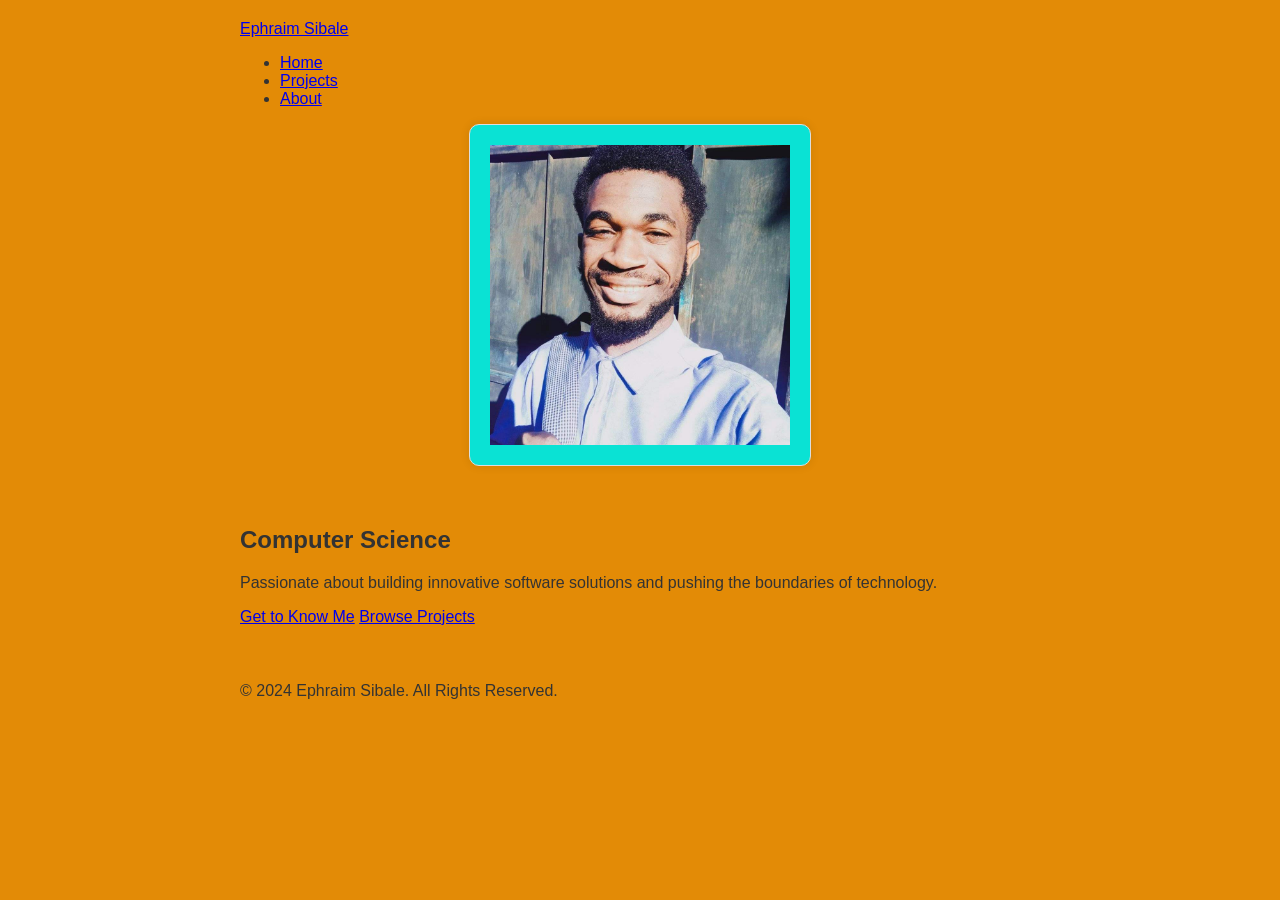
==== index.html @ 5bdf0754 "Add files via upload" ====
<!DOCTYPE html>
<html lang="en">
<head>
    <meta charset="UTF-8">
    <meta name="viewport" content="width=device-width, initial-scale=1.0">
    <title>Computer Engineering Portfolio</title>
    <link rel="stylesheet" href="style.css">
</head>

<meta charset="UTF-8">
<meta name="viewport" content="width=device-width, initial-scale=1.0">
<title>Computer Engineering Portfolio</title>
<link rel="stylesheet" href="style.css">
<style>

 </style>
</body>
    <header>
        <div class="container">
            <nav>
                <a href="#" class="logo">Ephraim Sibale</a>
                <ul>
                    <li><a href="#" id="home-link">Home</a></li>
                    <li><a href="#" id="projects-link">Projects</a></li>
                    <li><a href="#" id="about-link">About</a></li>
                </ul>
            </nav>
            <div class="profile-picture">
                <img src="1.jpg" alt="Ephraim Sibale">
            </div>
        </div>
    </header>

    <section class="hero" id="home-section">
        <div class="container">
            <h1>Computer Science</h1>
            <p>Passionate about building innovative software solutions and pushing the boundaries of technology.</p>
            <a href="#" class="btn">Get to Know Me</a>
            <a href="#" class="btn">Browse Projects</a>
        </div>
    </section>
<!-- ... (rest of the HTML code remains the same) ... -->

<section class="projects" id="projects-section" style="display: none;">
    <div class="container">
      <h2>Projects</h2>
      <div class="project-grid">
        <div class="project-slide">
          <img src="20.jpg" alt="Project 1">
          <h3>Intergration with AI</h3>
          <p>Web Search Optimization, AI-powered SEO tools that improve website visibility.</p>
        </div>
        <div class="project-slide">
          <img src="25.png" alt="Project 2">
          <h3>Digital Transformation</h3>
          <p>Cloud Computing: Enabling scalable, on-demand access to computing resources and storage.</p>
        </div>
        <div class="project-slide">
          <img src="30.png" alt="Project 3">
          <h3>IT Project management</h3>
          <p>Resource Allocation Software (e.g., Resource Guru, Float): Optimize team utilization and workload management.</p>
        </div>
      </div>
      <div class="project-nav">
        <button class="prev" id="prev-btn">Prev</button>
        <button class="next" id="next-btn">Next</button>
      </div>
    </div>
  </section>
  
  <!-- ... (rest of the HTML code remains the same) ... -->
   

    <section class="about" id="about-section" style="display: none;">
        <div class="container">
            <h2>Experience</h2>
            <div class="experience-list">
                <div class="experience-item">
                    <h3>Software Engineer</h3>
                    <span>SAIMFUR FREIGHT | May 2022 - March 2023</span>
                    <ul>
                        <li>Developed and implemented a softwares using Visual Studio, Eclipse, IntelliJ IDEA and NetBeans.</li>
                        <li>Optimized Database queries,Server configuration and Network protocols for improved performance and scalability.</li>
                        <li>Collaborated with a team of engineers to design and deploy Cloud-based, Cybersecurity threat detection system.</li>
                    </ul>
                </div>
                <div class="experience-item">
                    <h3>Internship</h3>
                    <span>ITECH SOLUTIONS | June 2023 - August 2024</span>
                    <ul>
                        <li>Gained practical experience in Computer Vision,Natural Language Processing and Network Administration .</li>
                        <li>Assisted with the development and testing of E-commerce website and Customer relationship management (CRM) system.</li>
                        <li>Learned about Agile development methodologies (e.g., Scrum, Kanban) and Software architecture patterns (e.g., Microservices,Monolithic).</li>
                    </ul>
                </div>
            </div>
            <h2>Skills</h2>
            <div class="skills-grid">
                <div class="skill-group">
                    <h3>Programming Languages</h3>
                    <ul>
                        <li>C++</li>
                        <li>Python</li>
                        <li>Java</li>
                        <li>Assembly Language</li>
                    </ul>
                </div>
                <div class="skill-group">
                    <h3>Software Development</h3>
                    <ul>
                        <li>Agile Methodologies</li>
                        <li>Software Design Patterns</li>
                        <li>Version Control (Git)</li>
                         <li>Database Management</li>
                    </ul>
                </div>
                <div class="skill-group">
                    <h3>Hardware & Networks</h3>
                    <ul>
                        <li>Computer Architecture</li>
                        <li>Network Protocols (TCP/IP)</li>
                        <li>Embedded Systems</li>
                        <li>Digital Signal Processing</li>
                    </ul>
                </div>
                <div class="skill-group">
                    <h3>Other</h3>
                    <ul>
                        <li>Problem Solving</li>
                        <li>Communication</li>
                        <li>Teamwork</li>
                        <li>Leadership</li>
                    </ul>
                </div>
            </div>
        </div>
    </section>

    <footer>
        <div class="container">
            <p>&copy; 2024 Ephraim Sibale. All Rights Reserved.</p>
        </div>
    </footer>
</body>
</html>
<script>
    // Get the links and sections
    const homeLink = document.getElementById('home-link');
    const projectsLink = document.getElementById('projects-link');
    const aboutLink = document.getElementById('about-link');
    const homeSection = document.getElementById('home-section');
    const projectsSection = document.getElementById('projects-section');
    const aboutSection = document.getElementById('about-section');

    // Add event listeners to the links
    homeLink.addEventListener('click', () => {
        homeSection.style.display = 'block';
        projectsSection.style.display = 'none';
        aboutSection.style.display = 'none';
    });

    projectsLink.addEventListener('click', () => {
        homeSection.style.display = 'none';
        projectsSection.style.display = 'block';
        aboutSection.style.display = 'none';
    });

    aboutLink.addEventListener('click', () => {
        homeSection.style.display = 'none';
        projectsSection.style.display = 'none';
        aboutSection.style.display = 'block';
    });

// Add slideshow functionality
const projectSlides = document.querySelectorAll('.project-slide');
const prevBtn = document.getElementById('prev-btn');
const nextBtn = document.getElementById('next-btn');

let currentSlide = 0;

prevBtn.addEventListener('click', () => {
  currentSlide--;
  if (currentSlide < 0) {
    currentSlide = projectSlides.length - 1;
  }
  updateSlideshow();
});

nextBtn.addEventListener('click', () => {
  currentSlide++;
  if (currentSlide >= projectSlides.length) {
    currentSlide = 0;
  }
  updateSlideshow();
});

function updateSlideshow() {
  projectSlides.forEach((slide, index) => {
    if (index === currentSlide) {
      slide.classList.add('active');
    } else {
      slide.classList.remove('active');
    }
  });
}

// Initialize slideshow
updateSlideshow();
</script>
---- style.css ----
body {
  font-family: 'poppins', sans-serif;
  margin: 0;
  background-color: #e38b06;
  color: #333;
}

.container {
  max-width: 800px;
  margin: 0 auto;
  padding: 20px
}

.profile-picture img {
  width: 300px;
  height: 300px;
  border-radius: 50%; /* Make the image a circle */
  object-fit: cover; /* Ensure the image covers the entire area */
  display: block; /* Ensure the image is a block-level element */
  margin: 0 auto; /* Center the image horizontally */
  background-color: #0ae2d4;
  padding: 20px;
  border: 1px solid #ddd;
  border-radius: 10px;
  box-shadow: 0 0 10px rgba(0, 0, 0, 0.1);
  position: relative; /* Add a relative position to the image */
}

.profile-picture img::before {
  content: "";
  position: absolute;
  top: 0;
  left: 0;
  width: 100%;
  height: 100%;
  border-radius: 50%;
  border: 2px solid #0ae2d4;
  animation: circle-animation 3s linear infinite;
}

@keyframes circle-animation {
  0% {
    transform: rotate(0deg);
  }
  100% {
    transform: rotate(360deg);
  }
}

.profile-picture img:hover::before {
  animation: circle-animation 2s linear infinite;
  border-color: #fff;
}

.project-grid {
  display: grid;
  grid-template-columns: repeat(3, 1fr);
  grid-gap: 20px;
}

.project {
  background-color: #0ae2d4;
  padding: 20px;
  border: 1px solid #ddd;
  border-radius: 10px;
  box-shadow: 0 0 10px rgba(0, 0, 0, 0.1);
}

.experience-list {


  list-style: none;
  padding: 0;
  margin: 0;
  background-color: #0ae2d4;
  padding: 20px;
  border: 1px solid #ddd;
  border-radius: 10px;
  box-shadow: 0 0 10px rgba(0, 0, 0, 0.1);
}


.experience-item {
 
  margin-bottom: 20px;
  background-color: #0ae2d4;
  padding: 20px;
  border: 1px solid #ddd;
  border-radius: 10px;
  box-shadow: 0 0 10px rgba(0, 0, 0, 0.1);
}


.skill-group {
  margin-bottom: 20px;
  background-color: #0ae2d4;
  padding: 20px;
  border: 1px solid #ddd;
  border-radius: 10px;
  box-shadow: 0 0 10px rgba(0, 0, 0, 0.1);
}

.skill-group h3 {
  margin-top: 0;
  background-color: #0ae2d4;
  padding: 20px;
  border: 1px solid #ddd;
  border-radius: 10px;
  box-shadow: 0 0 10px rgba(0, 0, 0, 0.1);
}


.skills-grid {
  display: grid;
  grid-template-columns: repeat(2, 1fr);
  grid-gap: 20px;
  background-color: #0ae2d4;
  padding: 20px;
  border: 1px solid #ddd;
  border-radius: 10px;
  box-shadow: 0 0 10px rgba(0, 0, 0, 0.1);
}
/* Add animation and hover effects */

.hero {
  transition: all 0.5s ease-in-out;
}

.hero:hover {
  transform: scale(1.05);
  box-shadow: 0 0 10px rgba(0, 0, 0, 0.2);
}

.project-grid {
  display: flex;
  flex-wrap: wrap;
  justify-content: center;
  background-color: #0ae2d4;
  padding: 20px;
  border: 1px solid #ddd;
  border-radius: 10px;
  box-shadow: 0 0 10px rgba(0, 0, 0, 0.1);
}

.project-slide {
  flex-basis: 30%;
  margin: 20px;
  transition: all 0.5s ease-in-out;
}

.project-slide:hover {
  transform: scale(1.05);
  box-shadow: 0 0 10px rgba(0, 0, 0, 0.2);
}

.project-nav {
  text-align: center;
  margin-top: 20px;
}

.prev, .next {
  background-color: #0ec7cd;
  color: #fff;
  border: none;
  padding: 10px 20px;
  font-size: 16px;
  cursor: pointer;
}

.prev:hover, .next:hover {
  background-color: #15c3c9;
}

/* Add slideshow styles */

.project-slide {
  display: none;
}

.project-slide.active {
  display: block;
}
---- style.css ----
body {
  font-family: 'poppins', sans-serif;
  margin: 0;
  background-color: #e38b06;
  color: #333;
}

.container {
  max-width: 800px;
  margin: 0 auto;
  padding: 20px
}

.profile-picture img {
  width: 300px;
  height: 300px;
  border-radius: 50%; /* Make the image a circle */
  object-fit: cover; /* Ensure the image covers the entire area */
  display: block; /* Ensure the image is a block-level element */
  margin: 0 auto; /* Center the image horizontally */
  background-color: #0ae2d4;
  padding: 20px;
  border: 1px solid #ddd;
  border-radius: 10px;
  box-shadow: 0 0 10px rgba(0, 0, 0, 0.1);
  position: relative; /* Add a relative position to the image */
}

.profile-picture img::before {
  content: "";
  position: absolute;
  top: 0;
  left: 0;
  width: 100%;
  height: 100%;
  border-radius: 50%;
  border: 2px solid #0ae2d4;
  animation: circle-animation 3s linear infinite;
}

@keyframes circle-animation {
  0% {
    transform: rotate(0deg);
  }
  100% {
    transform: rotate(360deg);
  }
}

.profile-picture img:hover::before {
  animation: circle-animation 2s linear infinite;
  border-color: #fff;
}

.project-grid {
  display: grid;
  grid-template-columns: repeat(3, 1fr);
  grid-gap: 20px;
}

.project {
  background-color: #0ae2d4;
  padding: 20px;
  border: 1px solid #ddd;
  border-radius: 10px;
  box-shadow: 0 0 10px rgba(0, 0, 0, 0.1);
}

.experience-list {


  list-style: none;
  padding: 0;
  margin: 0;
  background-color: #0ae2d4;
  padding: 20px;
  border: 1px solid #ddd;
  border-radius: 10px;
  box-shadow: 0 0 10px rgba(0, 0, 0, 0.1);
}


.experience-item {
 
  margin-bottom: 20px;
  background-color: #0ae2d4;
  padding: 20px;
  border: 1px solid #ddd;
  border-radius: 10px;
  box-shadow: 0 0 10px rgba(0, 0, 0, 0.1);
}


.skill-group {
  margin-bottom: 20px;
  background-color: #0ae2d4;
  padding: 20px;
  border: 1px solid #ddd;
  border-radius: 10px;
  box-shadow: 0 0 10px rgba(0, 0, 0, 0.1);
}

.skill-group h3 {
  margin-top: 0;
  background-color: #0ae2d4;
  padding: 20px;
  border: 1px solid #ddd;
  border-radius: 10px;
  box-shadow: 0 0 10px rgba(0, 0, 0, 0.1);
}


.skills-grid {
  display: grid;
  grid-template-columns: repeat(2, 1fr);
  grid-gap: 20px;
  background-color: #0ae2d4;
  padding: 20px;
  border: 1px solid #ddd;
  border-radius: 10px;
  box-shadow: 0 0 10px rgba(0, 0, 0, 0.1);
}
/* Add animation and hover effects */

.hero {
  transition: all 0.5s ease-in-out;
}

.hero:hover {
  transform: scale(1.05);
  box-shadow: 0 0 10px rgba(0, 0, 0, 0.2);
}

.project-grid {
  display: flex;
  flex-wrap: wrap;
  justify-content: center;
  background-color: #0ae2d4;
  padding: 20px;
  border: 1px solid #ddd;
  border-radius: 10px;
  box-shadow: 0 0 10px rgba(0, 0, 0, 0.1);
}

.project-slide {
  flex-basis: 30%;
  margin: 20px;
  transition: all 0.5s ease-in-out;
}

.project-slide:hover {
  transform: scale(1.05);
  box-shadow: 0 0 10px rgba(0, 0, 0, 0.2);
}

.project-nav {
  text-align: center;
  margin-top: 20px;
}

.prev, .next {
  background-color: #0ec7cd;
  color: #fff;
  border: none;
  padding: 10px 20px;
  font-size: 16px;
  cursor: pointer;
}

.prev:hover, .next:hover {
  background-color: #15c3c9;
}

/* Add slideshow styles */

.project-slide {
  display: none;
}

.project-slide.active {
  display: block;
}
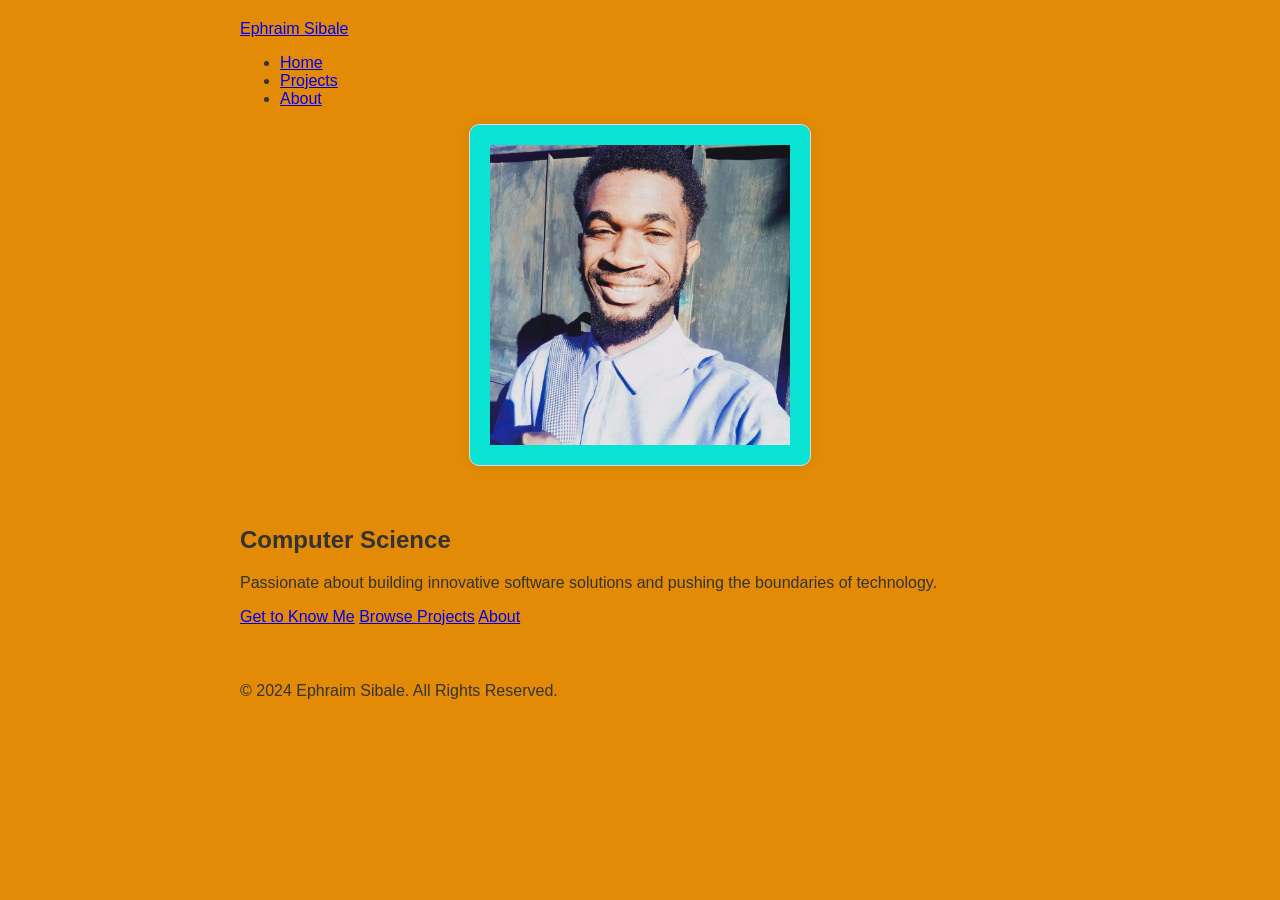
==== commit 66192050: "Update index.html" ====
--- a/index.html
+++ b/index.html
@@ -6,19 +6,11 @@
     <title>Computer Engineering Portfolio</title>
     <link rel="stylesheet" href="style.css">
 </head>
-
-<meta charset="UTF-8">
-<meta name="viewport" content="width=device-width, initial-scale=1.0">
-<title>Computer Engineering Portfolio</title>
-<link rel="stylesheet" href="style.css">
-<style>
-
- </style>
-</body>
+<body>
     <header>
         <div class="container">
             <nav>
-                <a href="#" class="logo">Ephraim Sibale</a>
+                <a href="#" class="logo" id="logo-link">Ephraim Sibale</a>
                 <ul>
                     <li><a href="#" id="home-link">Home</a></li>
                     <li><a href="#" id="projects-link">Projects</a></li>
@@ -35,41 +27,34 @@
         <div class="container">
             <h1>Computer Science</h1>
             <p>Passionate about building innovative software solutions and pushing the boundaries of technology.</p>
-            <a href="#" class="btn">Get to Know Me</a>
-            <a href="#" class="btn">Browse Projects</a>
+            <a href="#" class="btn" id="get-to-know-me">Get to Know Me</a>
+            <a href="#" class="btn" id="browse-projects">Browse Projects</a>
+            <a href="#" class="btn" id="home-btn">About</a>
         </div>
     </section>
-<!-- ... (rest of the HTML code remains the same) ... -->
 
-<section class="projects" id="projects-section" style="display: none;">
-    <div class="container">
-      <h2>Projects</h2>
-      <div class="project-grid">
-        <div class="project-slide">
-          <img src="20.jpg" alt="Project 1">
-          <h3>Intergration with AI</h3>
-          <p>Web Search Optimization, AI-powered SEO tools that improve website visibility.</p>
+    <section class="projects" id="projects-section" style="display: none;">
+        <div class="container">
+            <h2>Projects</h2>
+            <div class="project-grid">
+                <div class="project-slide active">
+                    <img src="20.jpg" alt="Project 1">
+                    <h3>Integration with AI</h3>
+                    <p>Web Search Optimization, AI-powered SEO tools that improve website visibility.</p>
+                </div>
+                <div class="project-slide">
+                    <img src="25.png" alt="Project 2">
+                    <h3>Digital Transformation</h3>
+                    <p>Cloud Computing: Enabling scalable, on-demand access to computing resources and storage.</p>
+                </div>
+                <div class="project-slide">
+                    <img src="30.png" alt="Project 3">
+                    <h3>IT Project Management</h3>
+                    <p>Resource Allocation Software: Optimize team utilization and workload management.</p>
+                </div>
+            </div>
         </div>
-        <div class="project-slide">
-          <img src="25.png" alt="Project 2">
-          <h3>Digital Transformation</h3>
-          <p>Cloud Computing: Enabling scalable, on-demand access to computing resources and storage.</p>
-        </div>
-        <div class="project-slide">
-          <img src="30.png" alt="Project 3">
-          <h3>IT Project management</h3>
-          <p>Resource Allocation Software (e.g., Resource Guru, Float): Optimize team utilization and workload management.</p>
-        </div>
-      </div>
-      <div class="project-nav">
-        <button class="prev" id="prev-btn">Prev</button>
-        <button class="next" id="next-btn">Next</button>
-      </div>
-    </div>
-  </section>
-  
-  <!-- ... (rest of the HTML code remains the same) ... -->
-   
+    </section>
 
     <section class="about" id="about-section" style="display: none;">
         <div class="container">
@@ -79,18 +64,18 @@
                     <h3>Software Engineer</h3>
                     <span>SAIMFUR FREIGHT | May 2022 - March 2023</span>
                     <ul>
-                        <li>Developed and implemented a softwares using Visual Studio, Eclipse, IntelliJ IDEA and NetBeans.</li>
-                        <li>Optimized Database queries,Server configuration and Network protocols for improved performance and scalability.</li>
-                        <li>Collaborated with a team of engineers to design and deploy Cloud-based, Cybersecurity threat detection system.</li>
+                        <li>Developed and implemented software using various IDEs.</li>
+                        <li>Optimized Database queries and Server configuration.</li>
+                        <li>Collaborated to design and deploy Cloud-based systems.</li>
                     </ul>
                 </div>
                 <div class="experience-item">
                     <h3>Internship</h3>
                     <span>ITECH SOLUTIONS | June 2023 - August 2024</span>
                     <ul>
-                        <li>Gained practical experience in Computer Vision,Natural Language Processing and Network Administration .</li>
-                        <li>Assisted with the development and testing of E-commerce website and Customer relationship management (CRM) system.</li>
-                        <li>Learned about Agile development methodologies (e.g., Scrum, Kanban) and Software architecture patterns (e.g., Microservices,Monolithic).</li>
+                        <li>Gained practical experience in Computer Vision.</li>
+                        <li>Assisted with the development of an E-commerce website.</li>
+                        <li>Learned about Agile development methodologies.</li>
                     </ul>
                 </div>
             </div>
@@ -111,7 +96,7 @@
                         <li>Agile Methodologies</li>
                         <li>Software Design Patterns</li>
                         <li>Version Control (Git)</li>
-                         <li>Database Management</li>
+                        <li>Database Management</li>
                     </ul>
                 </div>
                 <div class="skill-group">
@@ -135,80 +120,59 @@
             </div>
         </div>
     </section>
-
     <footer>
         <div class="container">
             <p>&copy; 2024 Ephraim Sibale. All Rights Reserved.</p>
         </div>
     </footer>
+
+    <script>
+        const homeLink = document.getElementById('home-link');
+        const projectsLink = document.getElementById('projects-link');
+        const aboutLink = document.getElementById('about-link');
+        const homeSection = document.getElementById('home-section');
+        const projectsSection = document.getElementById('projects-section');
+        const aboutSection = document.getElementById('about-section');
+
+        homeLink.addEventListener('click', () => {
+            homeSection.style.display = 'block';
+            projectsSection.style.display = 'none';
+            aboutSection.style.display = 'none';
+        });
+
+        projectsLink.addEventListener('click', () => {
+            homeSection.style.display = 'none';
+            projectsSection.style.display = 'block';
+            aboutSection.style.display = 'none';
+        });
+
+        aboutLink.addEventListener('click', () => {
+            homeSection.style.display = 'none';
+            projectsSection.style.display = 'none';
+            aboutSection.style.display = 'block';
+        });
+
+        let currentSlide = 0;
+        const projectSlides = document.querySelectorAll('.project-slide');
+
+        function updateSlideshow() {
+            projectSlides.forEach((slide, index) => {
+                slide.classList.remove('active');
+                if (index === currentSlide) {
+                    slide.classList.add('active');
+                }
+            });
+        }
+
+        function autoSlide() {
+            currentSlide = (currentSlide + 1) % projectSlides.length;
+            updateSlideshow();
+        }
+
+        setInterval(autoSlide, 3000); // Change slide every 3 seconds
+
+        // Initialize slideshow
+        updateSlideshow();
+    </script>
 </body>
 </html>
-<script>
-    // Get the links and sections
-    const homeLink = document.getElementById('home-link');
-    const projectsLink = document.getElementById('projects-link');
-    const aboutLink = document.getElementById('about-link');
-    const homeSection = document.getElementById('home-section');
-    const projectsSection = document.getElementById('projects-section');
-    const aboutSection = document.getElementById('about-section');
-
-    // Add event listeners to the links
-    homeLink.addEventListener('click', () => {
-        homeSection.style.display = 'block';
-        projectsSection.style.display = 'none';
-        aboutSection.style.display = 'none';
-    });
-
-    projectsLink.addEventListener('click', () => {
-        homeSection.style.display = 'none';
-        projectsSection.style.display = 'block';
-        aboutSection.style.display = 'none';
-    });
-
-    aboutLink.addEventListener('click', () => {
-        homeSection.style.display = 'none';
-        projectsSection.style.display = 'none';
-        aboutSection.style.display = 'block';
-    });
-
-// Add slideshow functionality
-const projectSlides = document.querySelectorAll('.project-slide');
-const prevBtn = document.getElementById('prev-btn');
-const nextBtn = document.getElementById('next-btn');
-
-let currentSlide = 0;
-
-prevBtn.addEventListener('click', () => {
-  currentSlide--;
-  if (currentSlide < 0) {
-    currentSlide = projectSlides.length - 1;
-  }
-  updateSlideshow();
-});
-
-nextBtn.addEventListener('click', () => {
-  currentSlide++;
-  if (currentSlide >= projectSlides.length) {
-    currentSlide = 0;
-  }
-  updateSlideshow();
-});
-
-function updateSlideshow() {
-  projectSlides.forEach((slide, index) => {
-    if (index === currentSlide) {
-      slide.classList.add('active');
-    } else {
-      slide.classList.remove('active');
-    }
-  });
-}
-
-// Initialize slideshow
-updateSlideshow();
-</script>
-
-
-
-
-
